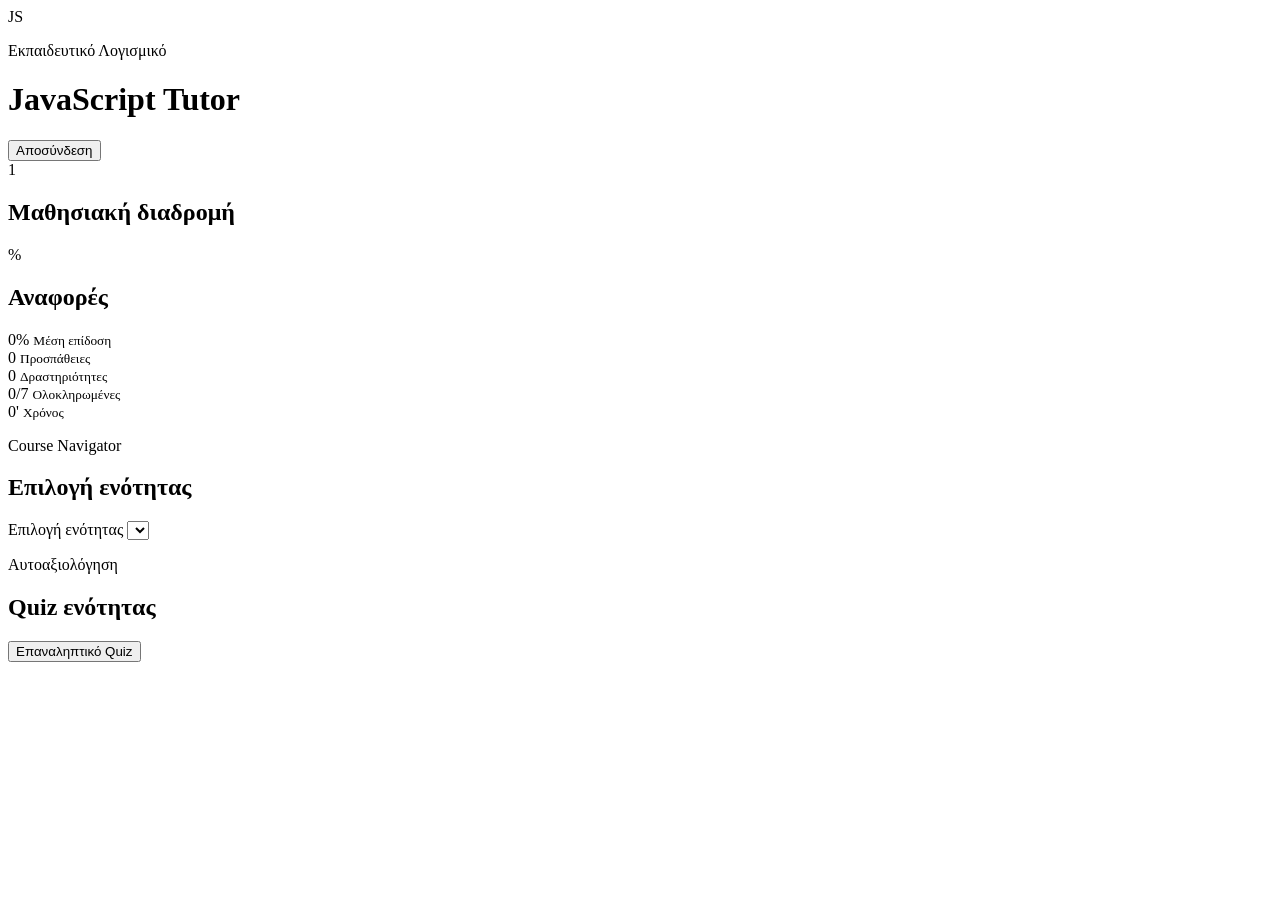
==== static/app.html @ ab5da51d "Split login and app pages" ====
<!doctype html>
<html lang="el">
  <head>
    <meta charset="utf-8">
    <meta name="viewport" content="width=device-width, initial-scale=1">
    <title>JavaScript Tutor - Μάθημα</title>
    <link rel="stylesheet" href="/styles.css">
  </head>
  <body>
    <header id="app-topbar" class="topbar">
      <div class="brand">
        <div class="brand-mark" aria-hidden="true">JS</div>
        <div>
          <p class="eyebrow">Εκπαιδευτικό Λογισμικό</p>
          <h1>JavaScript Tutor</h1>
        </div>
      </div>

      <div id="auth-user" class="auth-user">
        <span id="auth-user-label"></span>
        <button id="logout-btn" type="button" class="ghost-button">Αποσύνδεση</button>
      </div>
    </header>

    <main id="app-layout" class="layout">
      <aside class="sidebar">
        <section class="panel path-panel">
          <div class="panel-title">
            <span class="panel-icon" aria-hidden="true">1</span>
            <h2>Μαθησιακή διαδρομή</h2>
          </div>
          <div id="path-list" class="path-list"></div>
        </section>

        <section class="panel">
          <div class="panel-title">
            <span class="panel-icon" aria-hidden="true">%</span>
            <h2>Αναφορές</h2>
          </div>
          <div class="stat-grid">
            <div>
              <span id="average-score">0%</span>
              <small>Μέση επίδοση</small>
            </div>
            <div>
              <span id="attempt-count">0</span>
              <small>Προσπάθειες</small>
            </div>
            <div>
              <span id="activity-count">0</span>
              <small>Δραστηριότητες</small>
            </div>
            <div>
              <span id="completed-count">0/7</span>
              <small>Ολοκληρωμένες</small>
            </div>
            <div>
              <span id="study-time">0'</span>
              <small>Χρόνος</small>
            </div>
          </div>
          <div id="report-bars" class="report-bars"></div>
          <div id="report-details" class="report-details"></div>
        </section>
      </aside>

      <section class="workspace">
        <section class="course-nav" aria-label="Πλοήγηση μαθημάτων">
          <div>
            <p class="section-kicker">Course Navigator</p>
            <h2>Επιλογή ενότητας</h2>
            <p id="module-summary" class="module-summary"></p>
          </div>
          <div class="module-select-wrap">
            <label class="sr-only" for="module-select">Επιλογή ενότητας</label>
            <select id="module-select" class="module-select"></select>
          </div>
        </section>
        <article id="lesson" class="lesson"></article>

        <section class="quiz-area">
          <div class="quiz-head">
            <div>
              <p class="section-kicker">Αυτοαξιολόγηση</p>
              <h2 id="quiz-title">Quiz ενότητας</h2>
            </div>
            <button id="review-btn" type="button">Επαναληπτικό Quiz</button>
          </div>
          <form id="quiz-form" class="quiz-form"></form>
          <div id="quiz-result" class="quiz-result" aria-live="polite"></div>
        </section>
      </section>
    </main>

    <script src="/app.js"></script>
  </body>
</html>
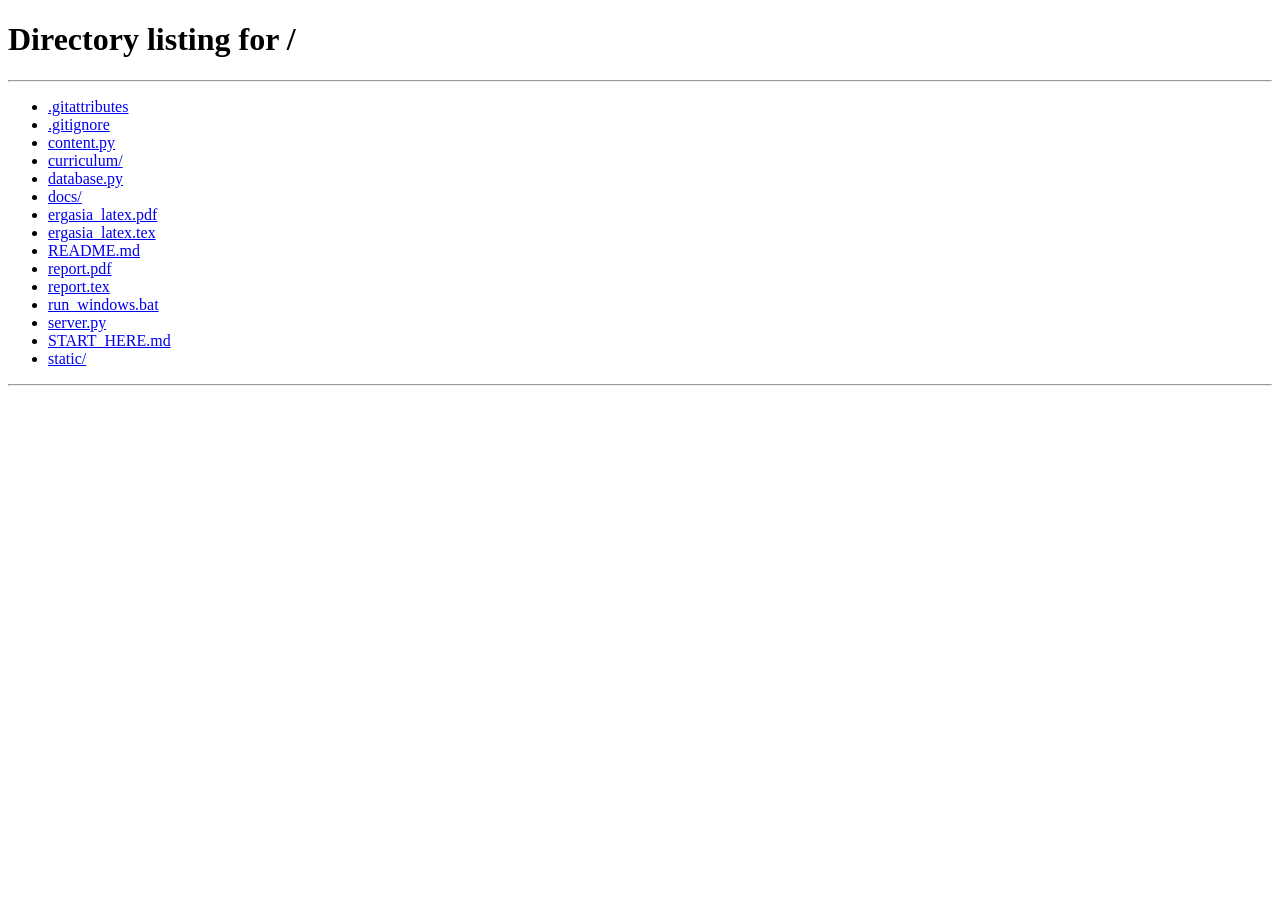
==== commit 9eb97203: "Add immediate login guard to app page" ====
--- a/static/app.html
+++ b/static/app.html
@@ -5,6 +5,19 @@
     <meta name="viewport" content="width=device-width, initial-scale=1">
     <title>JavaScript Tutor - Μάθημα</title>
     <link rel="stylesheet" href="/styles.css">
+    <script>
+      (() => {
+        try {
+          const user = JSON.parse(sessionStorage.getItem("jsTutorUser") || "null");
+          if (!user || !user.id) {
+            window.location.replace("/");
+          }
+        } catch (error) {
+          sessionStorage.removeItem("jsTutorUser");
+          window.location.replace("/");
+        }
+      })();
+    </script>
   </head>
   <body>
     <header id="app-topbar" class="topbar">
@@ -92,6 +105,6 @@
       </section>
     </main>
 
-    <script src="/app.js"></script>
+    <script src="/lesson.js?v=20260608-login-guard"></script>
   </body>
 </html>
